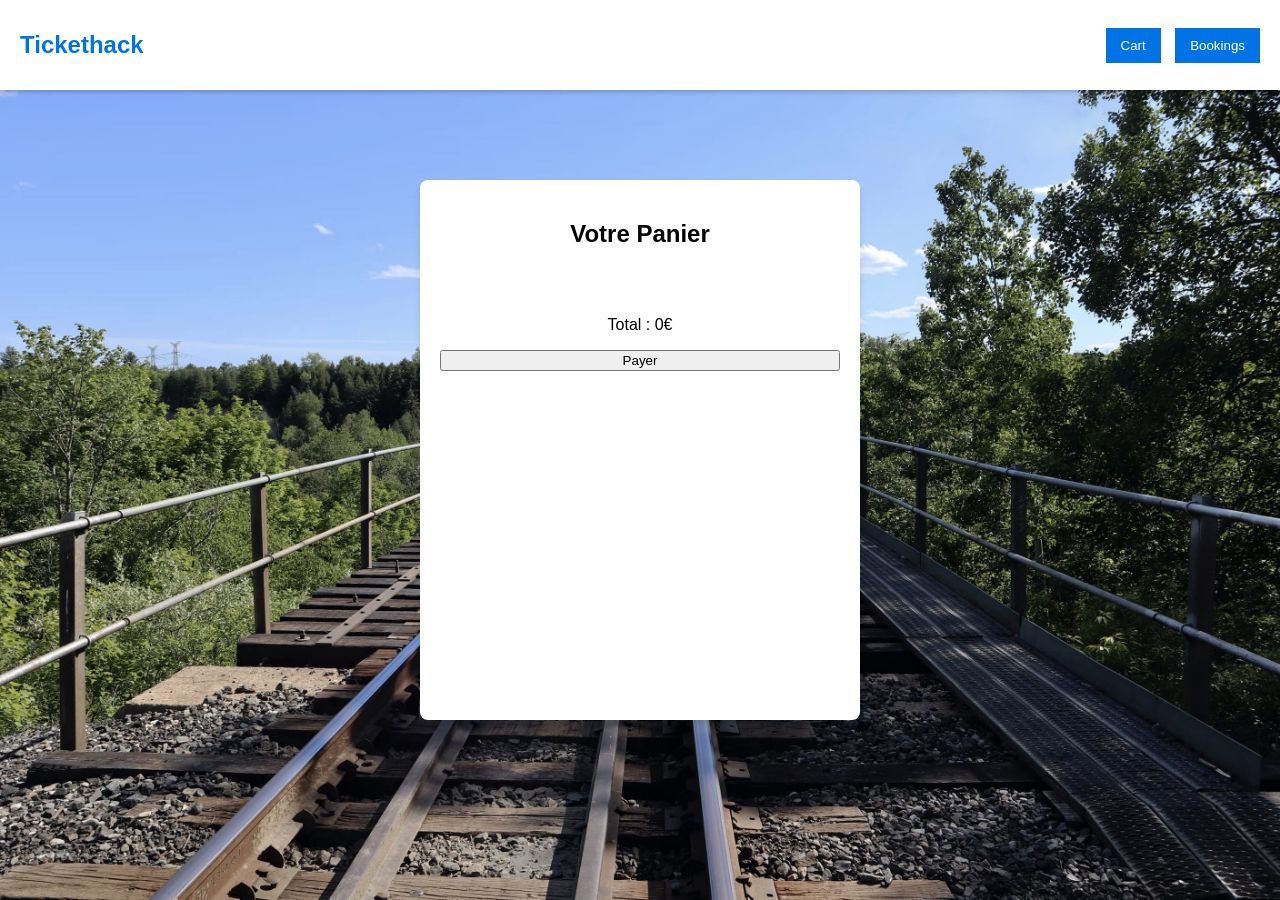
==== front-end/cart.html @ 98ee868f "ajout du front end premiere partie" ====
<!DOCTYPE html>
<html lang="fr">
<head>
    <meta charset="UTF-8">
    <meta name="viewport" content="width=device-width, initial-scale=1.0">
    <title>Tickethack - Panier</title>
    <link rel="stylesheet" href="style.css">
</head>
<body>

    <header>
        <h1 id="logo">Tickethack</h1>
        <nav>
            <button id="cartButton">Cart</button>
            <button id="bookingsButton">Bookings</button>
        </nav>
    </header>

    <main>
        <div class="container">
            <div class="box" id="cartBox">
                <h2>Votre Panier</h2>
                <ul id="cartList"></ul>
                <p id="totalPrice">Total : 0€</p>
                <button id="payButton">Payer</button>
            </div>
        </div>
    </main>

    <script src="script.js"></script>
</body>
</html>
---- front-end/style.css ----
body {
    font-family: Arial, sans-serif;
    margin: 0;
    padding: 0;
    background: url('images/background.jpg') no-repeat center center fixed;
    background-size: cover;
}

header {
    display: flex;
    justify-content: space-between;
    align-items: center;
    background-color: white;
    padding: 15px 20px;
    box-shadow: 0px 2px 5px rgba(0, 0, 0, 0.2);
}

#logo {
    font-size: 24px;
    color: #0073e6;
    cursor: pointer;
    text-decoration: none;
}

nav button {
    background-color: #0073e6;
    color: white;
    padding: 10px 15px;
    border: none;
    cursor: pointer;
    margin-left: 10px;
}

nav button:hover {
    background-color: #005bb5;
}

.container {
    display: flex;
    justify-content: center;
    align-items: center;
    height: 80vh;
    gap: 20px;
}

.box {
    width: 400px;
    height: 500px; /* Taille uniforme */
    background-color: white;
    padding: 20px;
    border-radius: 8px;
    box-shadow: 0px 4px 6px rgba(0, 0, 0, 0.1);
    text-align: center;
    display: flex;
    flex-direction: column;
    justify-content: flex-start;
}

#searchBox {
    text-align: left;
}

#searchForm input {
    width: 100%;
    padding: 8px;
    margin: 5px 0;
    border: 1px solid #ddd;
    border-radius: 4px;
}

#searchForm button {
    width: 100%;
    padding: 10px;
    background-color: #0073e6;
    color: white;
    border: none;
    cursor: pointer;
    margin-top: 10px;
}

#searchForm button:hover {
    background-color: #005bb5;
}

#results {
    min-height: 150px;
    flex-grow: 1;
}

#results img {
    width: 80px; /* Image plus petite */
    height: 80px;
    margin: 0 auto;
    display: block;
}

ul {
    list-style: none;
    padding: 0;
    overflow-y: auto; /* Ajout du scroll si trop de résultats */
    max-height: 350px;
}

ul li {
    background-color: #f8f8f8;
    padding: 10px;
    margin: 5px 0;
    border-radius: 4px;
    display: flex;
    justify-content: space-between;
    align-items: center;
    flex-direction: column;
}

ul li button {
    background-color: red;
    color: white;
    padding: 5px;
    border: none;
    cursor: pointer;
    margin-top: 5px;
}
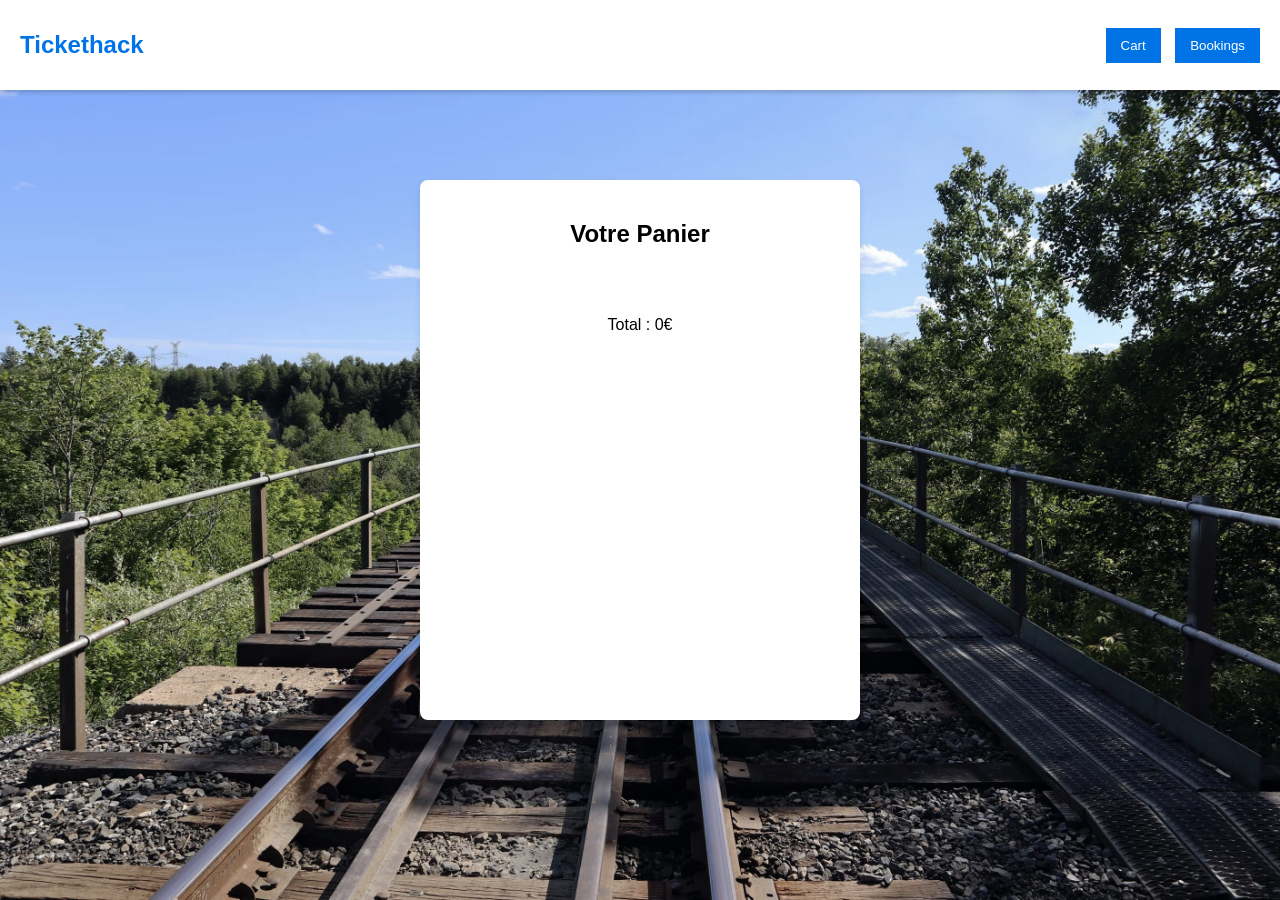
==== commit d46a2e3c: "Version 2.0  sans beug avec toutes les fonctionnalites" ====
--- a/front-end/cart.html
+++ b/front-end/cart.html
@@ -22,7 +22,7 @@
                 <h2>Votre Panier</h2>
                 <ul id="cartList"></ul>
                 <p id="totalPrice">Total : 0€</p>
-                <button id="payButton">Payer</button>
+                <button id="pay">Payer</button>
             </div>
         </div>
     </main>
